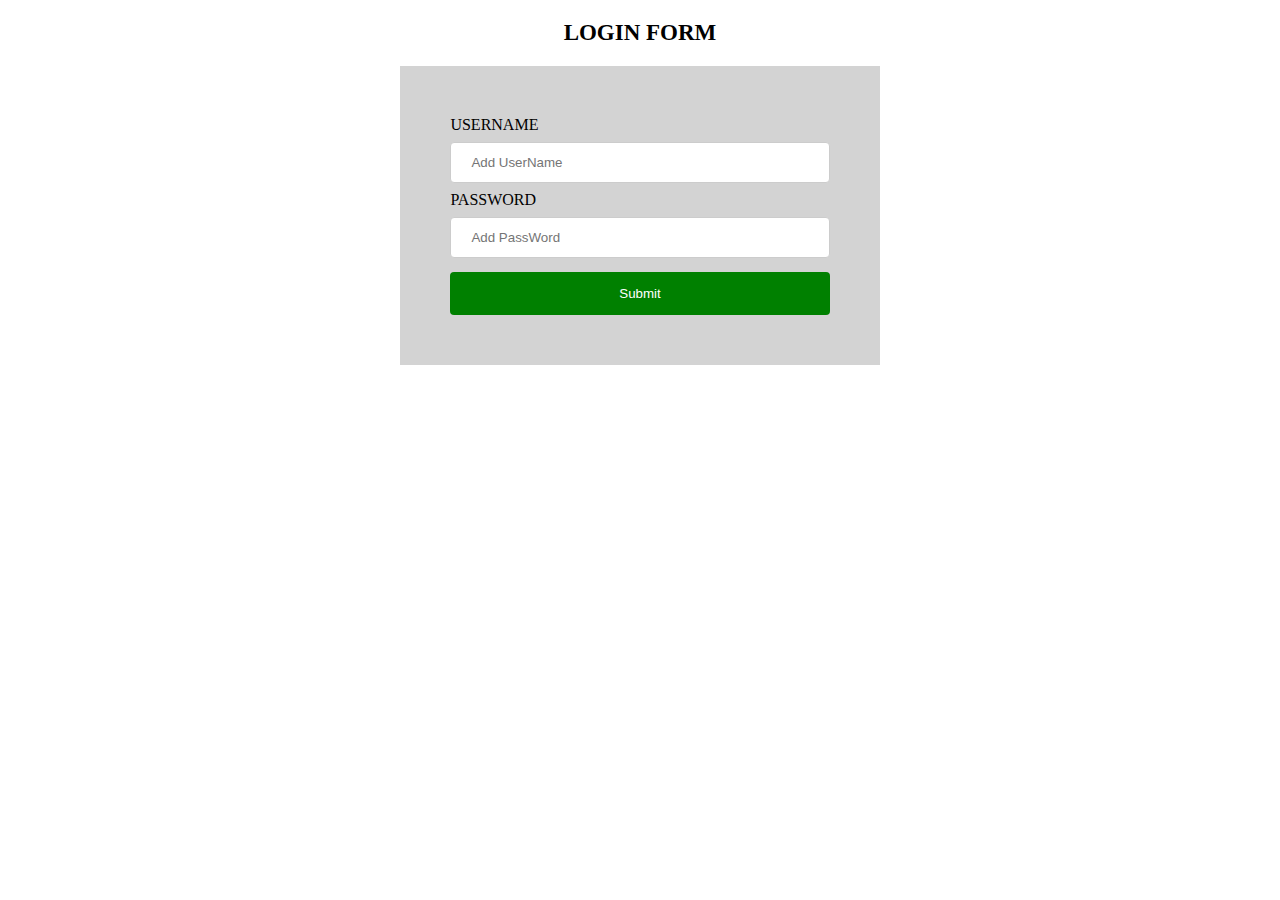
==== MINI_PROJECT/index.html @ 1ec2675b "MINI_PROJECT" ====
<!DOCTYPE html>
<html lang="en">
<head>
    <meta name="viewport" content="width=device-width, initial-scale=1.0">

    <title>LOGIN PAGE</title>
    <link rel="stylesheet" href="./index.css">
</head>
<body>
    <div class="form-header">LOGIN FORM</div>
    <form action="./src/home.html" method="post">
        <div class="formlayout">
            <div>
                <label for="username">USERNAME</label>
                <input type="text" id="username" placeholder="Add UserName"/>
            </div>
            <div>
                <label for="password">PASSWORD</label>
                <input type="password" id="password" placeholder="Add PassWord"/>
            </div>

            <input type="submit"/>
        </div>
    </form>
</body>
</html>
---- MINI_PROJECT/index.css ----
.form-header{
    text-align: center;
    font-size: 23px;
    font-weight: 700;
    margin: 20px 20px;
}
.formlayout{
    background: lightgray;
    width: 30%;
    padding: 50px ;
    margin: auto;
}
input[type="text"],input[type="password"]{
    width: 100%;
    padding: 12px 20px;
    margin: 8px 0;
    display: inline-block;
    border: 1px solid #ccc;
    border-radius: 4px;
    box-sizing: border-box;
}
input[type="submit"]{
    width: 100%;
    background-color: green;
    color: white;
    padding: 14px 20px;
    border: none;
    border-radius: 4px;
    cursor: pointer;
    margin-top: 6px;

}
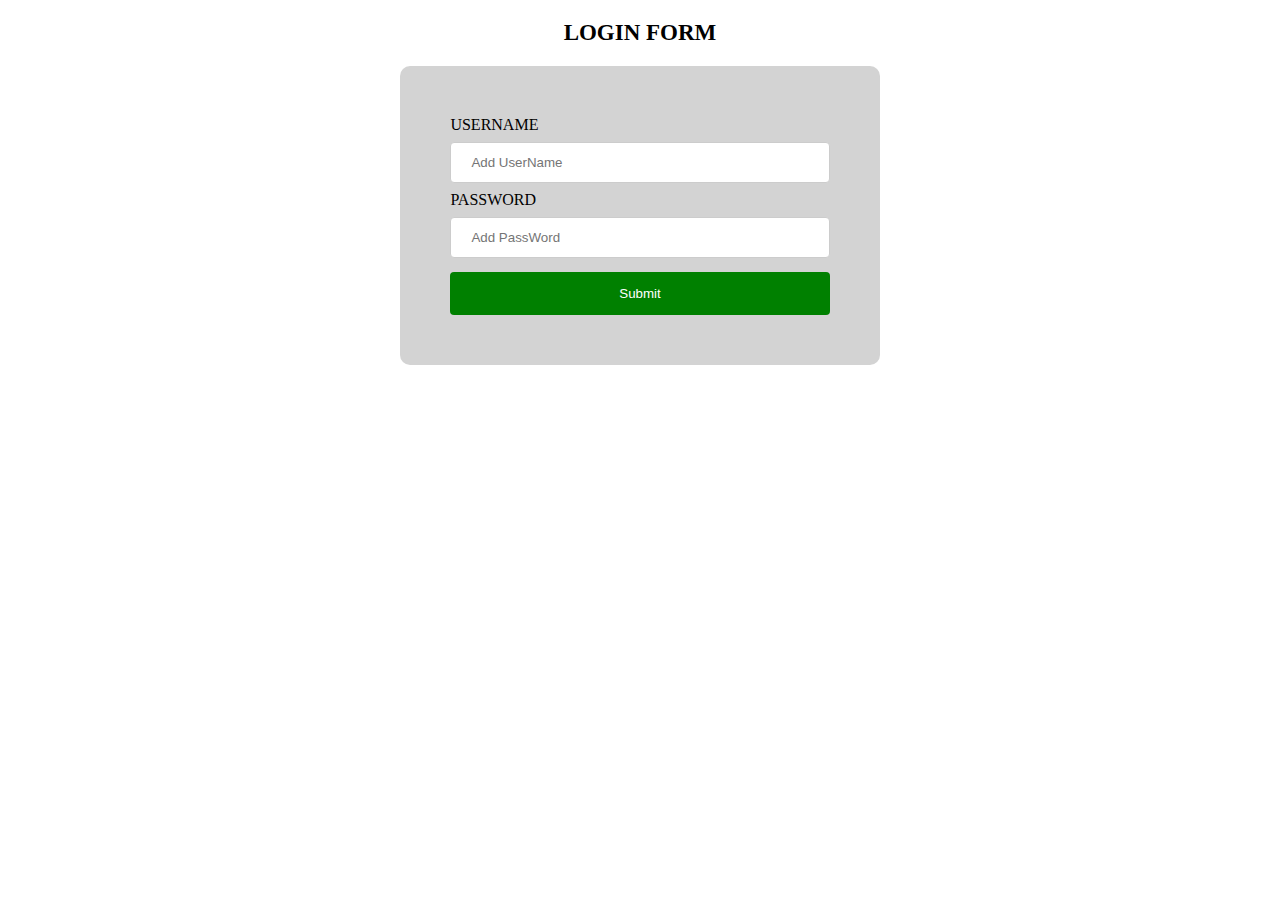
==== commit a39982b5: "MINI__PROJECT" ====
--- a/MINI_PROJECT/index.html
+++ b/MINI_PROJECT/index.html
@@ -8,15 +8,15 @@
 </head>
 <body>
     <div class="form-header">LOGIN FORM</div>
-    <form action="./src/home.html" method="post">
+    <form action="src/home.html" method="get">
         <div class="formlayout">
             <div>
                 <label for="username">USERNAME</label>
-                <input type="text" id="username" placeholder="Add UserName"/>
+                <input type="text" id="username" placeholder="Add UserName" required/>
             </div>
             <div>
                 <label for="password">PASSWORD</label>
-                <input type="password" id="password" placeholder="Add PassWord"/>
+              <input type="password" id="password" placeholder="Add PassWord" required/>
             </div>
 
             <input type="submit"/>
--- a/MINI_PROJECT/index.css
+++ b/MINI_PROJECT/index.css
@@ -3,12 +3,14 @@
     font-size: 23px;
     font-weight: 700;
     margin: 20px 20px;
+  
 }
 .formlayout{
     background: lightgray;
     width: 30%;
     padding: 50px ;
     margin: auto;
+    border-radius: 10px;
 }
 input[type="text"],input[type="password"]{
     width: 100%;
@@ -29,4 +31,4 @@
     cursor: pointer;
     margin-top: 6px;
 
-}+}
